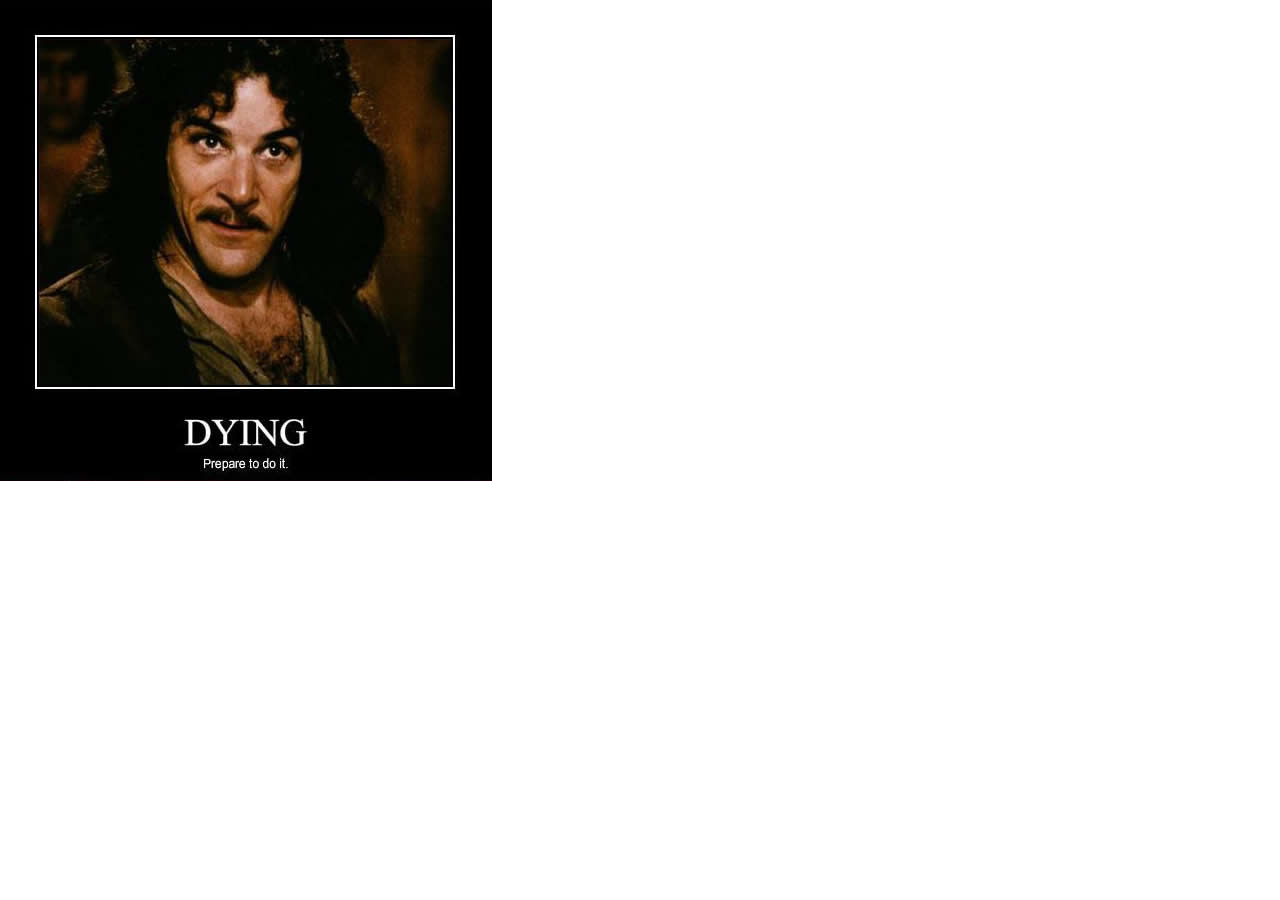
==== index.html @ 3a6a0a1e "adding index.html" ====
<!DOCTYPE html PUBLIC "-//W3C//DTD XHTML 1.0 Transitional//EN" "http://www.w3.org/TR/xhtml1/DTD/xhtml1-transitional.dtd">
<html lang="en" xml:lang="en" xmlns="http://www.w3.org/1999/xhtml">
  <head>
    <meta content="text/html; charset=utf-8" http-equiv="Content-Type" />
    <title>#Jose Pablo Barrantes {position: unique;}</title>
    <style type="text/css">
      * {
        margin: 0;
        padding: 0;
      }
 
      body {
        background: url(/img/dying.jpg) no-repeat;
        font-family: Lucida Grande;
      }
    </style>
  </head>
  <body>
    <h1>jpablobr</h1>
  </body>
</html>
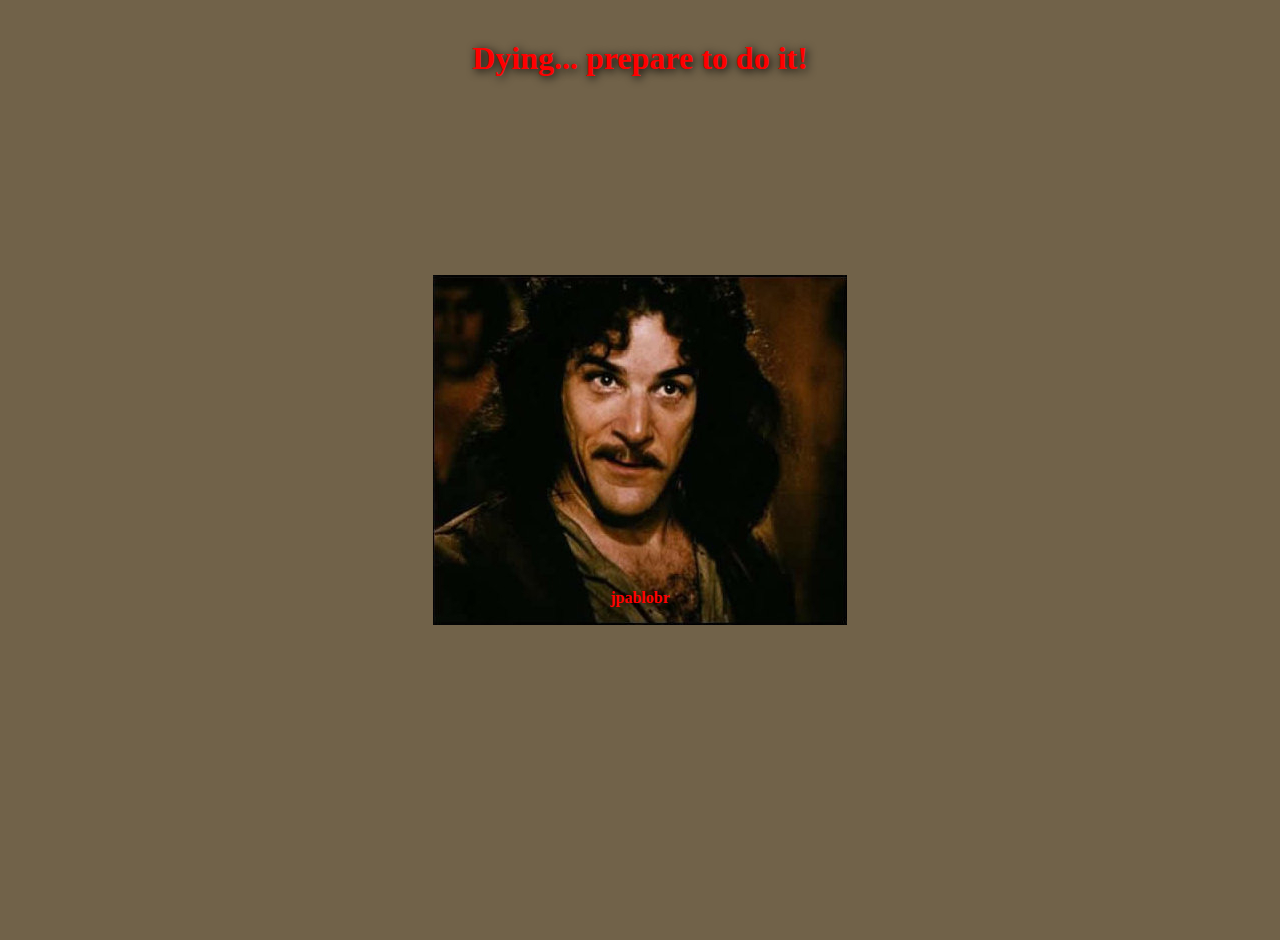
==== commit 9274e2ae: "index update" ====
--- a/index.html
+++ b/index.html
@@ -4,18 +4,17 @@
     <meta content="text/html; charset=utf-8" http-equiv="Content-Type" />
     <title>#Jose Pablo Barrantes {position: unique;}</title>
     <style type="text/css">
-      * {
-        margin: 0;
-        padding: 0;
-      }
- 
-      body {
-        background: url(/img/dying.jpg) no-repeat;
-        font-family: Lucida Grande;
-      }
+      html{width:100%; height:100%;}
+      body{height:100%;  width:100%;  margin:0;  padding:0; background: #716249 url('img/dying.jpg') 50% 50% no-repeat; font-family: Lucida Grande; }
+      h1 {font-size:2em; color:red; text-align:center; text-shadow: 2px 2px 10px #000; margin-top:40px;}
+      h2  {font-size:1em; color:red; text-align:center; text-shadow: 2px 2px 10px #000; margin-top:40% }
     </style>
   </head>
   <body>
-    <h1>jpablobr</h1>
+
+    <h1>Dying... prepare to do it!</h1>
+
+      <h2>jpablobr</h2>      
+
   </body>
 </html>
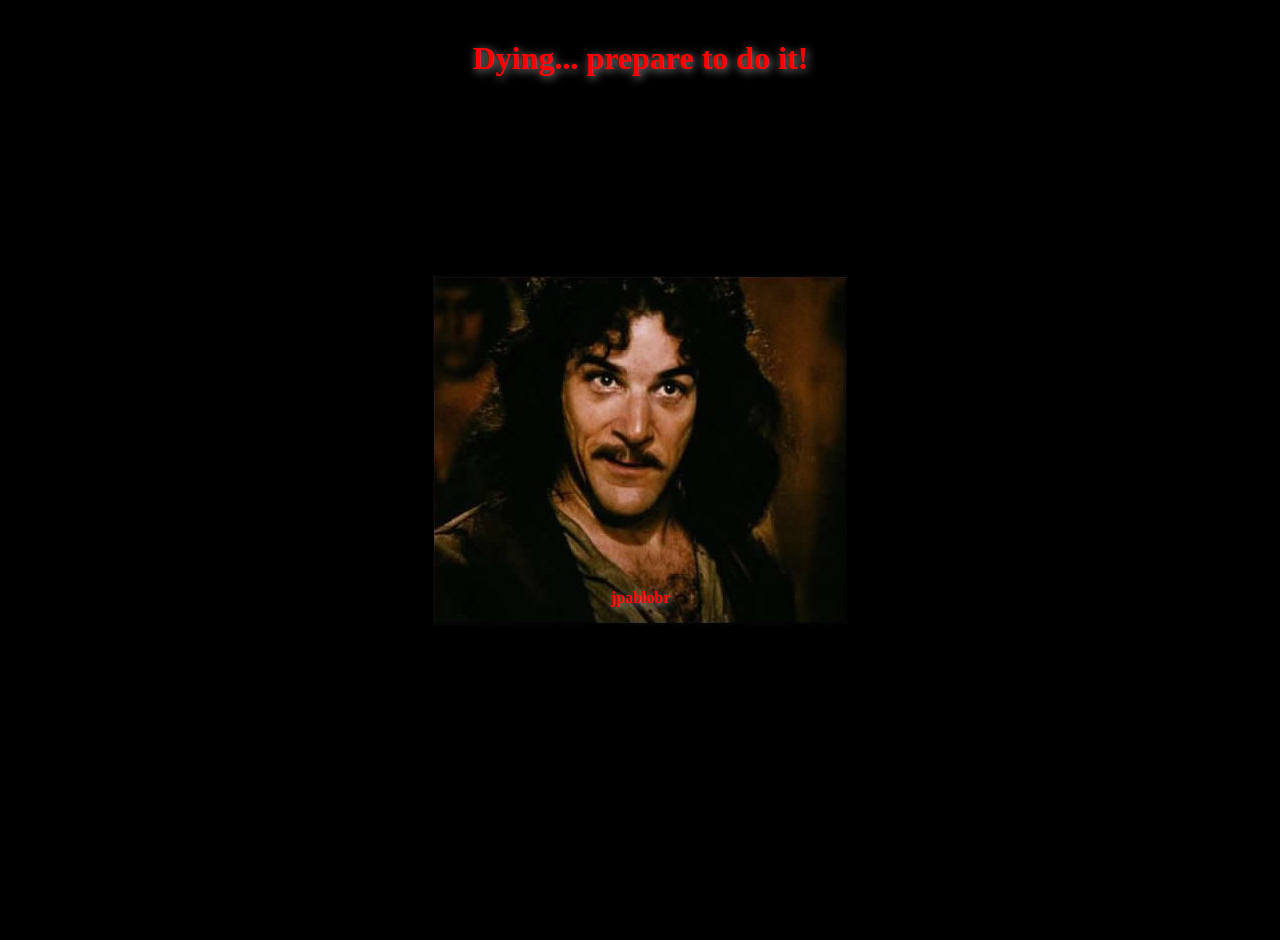
==== commit 2be7634d: "bg update" ====
--- a/index.html
+++ b/index.html
@@ -5,9 +5,9 @@
     <title>#Jose Pablo Barrantes {position: unique;}</title>
     <style type="text/css">
       html{width:100%; height:100%;}
-      body{height:100%;  width:100%;  margin:0;  padding:0; background: #716249 url('img/dying.jpg') 50% 50% no-repeat; font-family: Lucida Grande; }
-      h1 {font-size:2em; color:red; text-align:center; text-shadow: 2px 2px 10px #000; margin-top:40px;}
-      h2  {font-size:1em; color:red; text-align:center; text-shadow: 2px 2px 10px #000; margin-top:40% }
+      body{height:100%;  width:100%;  margin:0;  padding:0; background: #000 url('img/dying.jpg') 50% 50% no-repeat; font-family: Lucida Grande; }
+      h1 {font-size:2em; color:red; text-align:center; text-shadow: 2px 2px 10px #999; margin-top:40px;}
+      h2  {font-size:1em; color:red; text-align:center; text-shadow: 2px 2px 10px #999; margin-top:40% }
     </style>
   </head>
   <body>
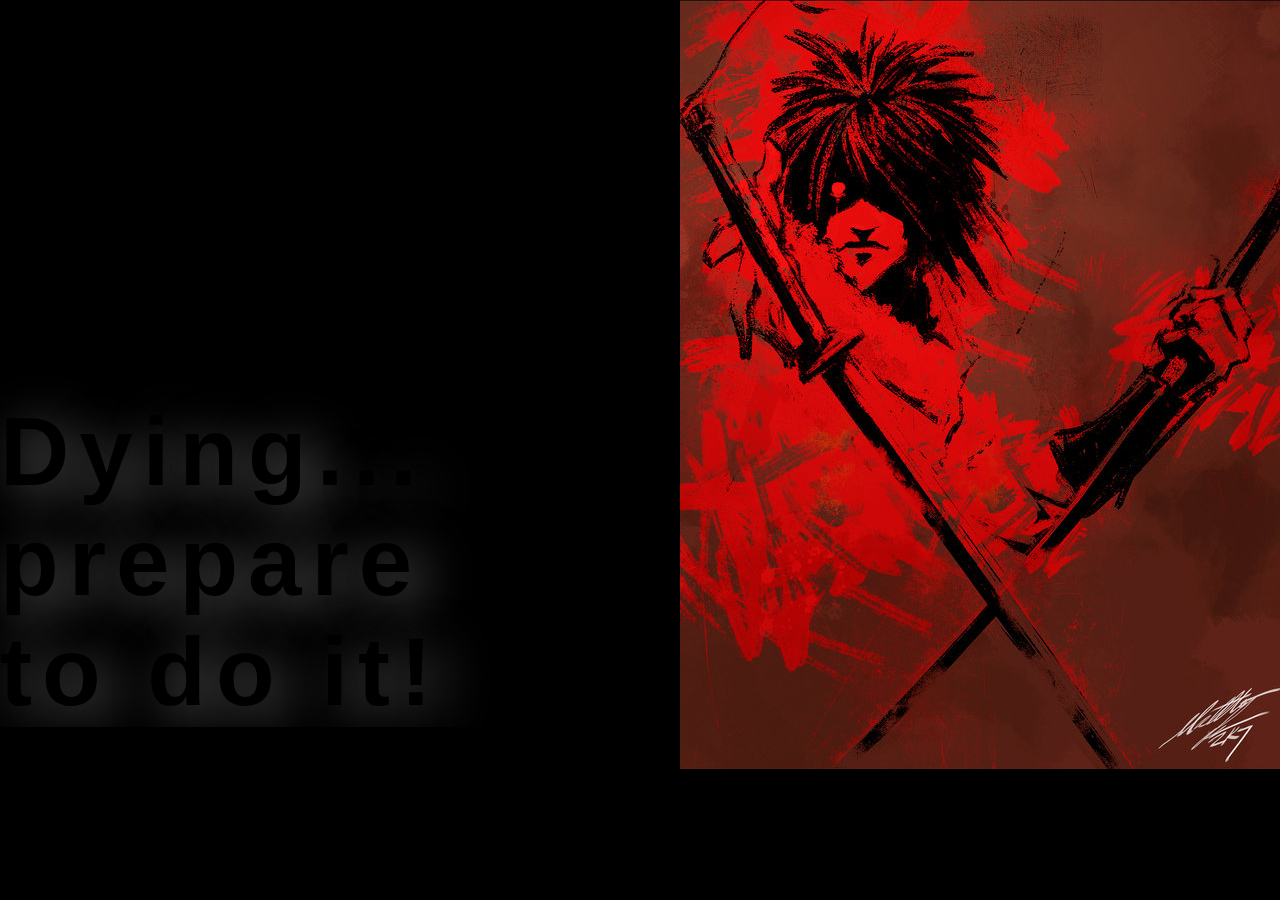
==== commit 5959f357: "site update" ====
--- a/index.html
+++ b/index.html
@@ -2,19 +2,13 @@
 <html lang="en" xml:lang="en" xmlns="http://www.w3.org/1999/xhtml">
   <head>
     <meta content="text/html; charset=utf-8" http-equiv="Content-Type" />
-    <title>#Jose Pablo Barrantes {position: unique;}</title>
-    <style type="text/css">
-      html{width:100%; height:100%;}
-      body{height:100%;  width:100%;  margin:0;  padding:0; background: #000 url('img/dying.jpg') 50% 50% no-repeat; font-family: Lucida Grande; }
-      h1 {font-size:2em; color:red; text-align:center; text-shadow: 2px 2px 10px #999; margin-top:40px;}
-      h2  {font-size:1em; color:red; text-align:center; text-shadow: 2px 2px 10px #999; margin-top:40% }
-    </style>
+    <title>#jpablobr {position: unique;}</title>
+    <link rel="stylesheet" href="css/style.css" type="text/css" media="screen" />
   </head>
   <body>
-
-    <h1>Dying... prepare to do it!</h1>
-
-      <h2>jpablobr</h2>      
-
+    <div id="img-right"></div>
+    <div id="content">
+      <a href="http://jpablobr.com">Dying... prepare to do it!</a>
+    </div>
   </body>
 </html>
--- a/css/style.css
+++ b/css/style.css
@@ -0,0 +1,27 @@
+/*- Reset Styles -----------------------------------------------------------*/
+
+	html, body, div, span, applet, object, iframe, h1, h2, h3, h4, h5, h6, p, blockquote, pre, a, abbr, acronym, address, big, 
+	cite, code, del, dfn, em, font, img, ins, kbd, q, s, samp, small, strike, strong, sub, sup, tt, var, b, u, i, center, dl, dt, dd, 
+	ol, ul, li, fieldset, form, label, legend, table, caption, tbody, tfoot, thead, tr, th, td, hr, button
+	{margin:0; padding:0; border:0; outline:0; font-size:100%; vertical-align: baseline; background:transparent;}
+
+	ol, ul {list-style:none;}
+	h1, h2, h3, h4, h5, h6, li {line-height:100%;}
+	blockquote, q {quotes:none;}
+		
+/*- End Of Reset Styles ----------------------------------------------------*/
+/*-----------------------------------------------------------------------------------------------*/
+
+/*- General Styles ------------------------------------------------------*/
+		
+	    html {height:100%; width:100%; }
+        body {height:100%;  width:100%;  margin:0;  padding:0; background-color: #000; }
+		
+		/*- Float clear -*/
+		#img-right,
+		#content{ overflow:hidden; }
+		
+/*- End of General Styles -----------------------------------------------*/
+
+#img-right {background: #000 url('../img/ninja_spd_2_by_ningyee7.jpg') no-repeat top left; height: 769px; width:600px; float: right;}
+#content a {display: block; color:#000;  padding:397px 160px 0 0; font-weight:bold; font-size:96px; letter-spacing:10px; font-family:Helvetica; text-decoration: none; text-shadow: #666 15px 10px 50px	}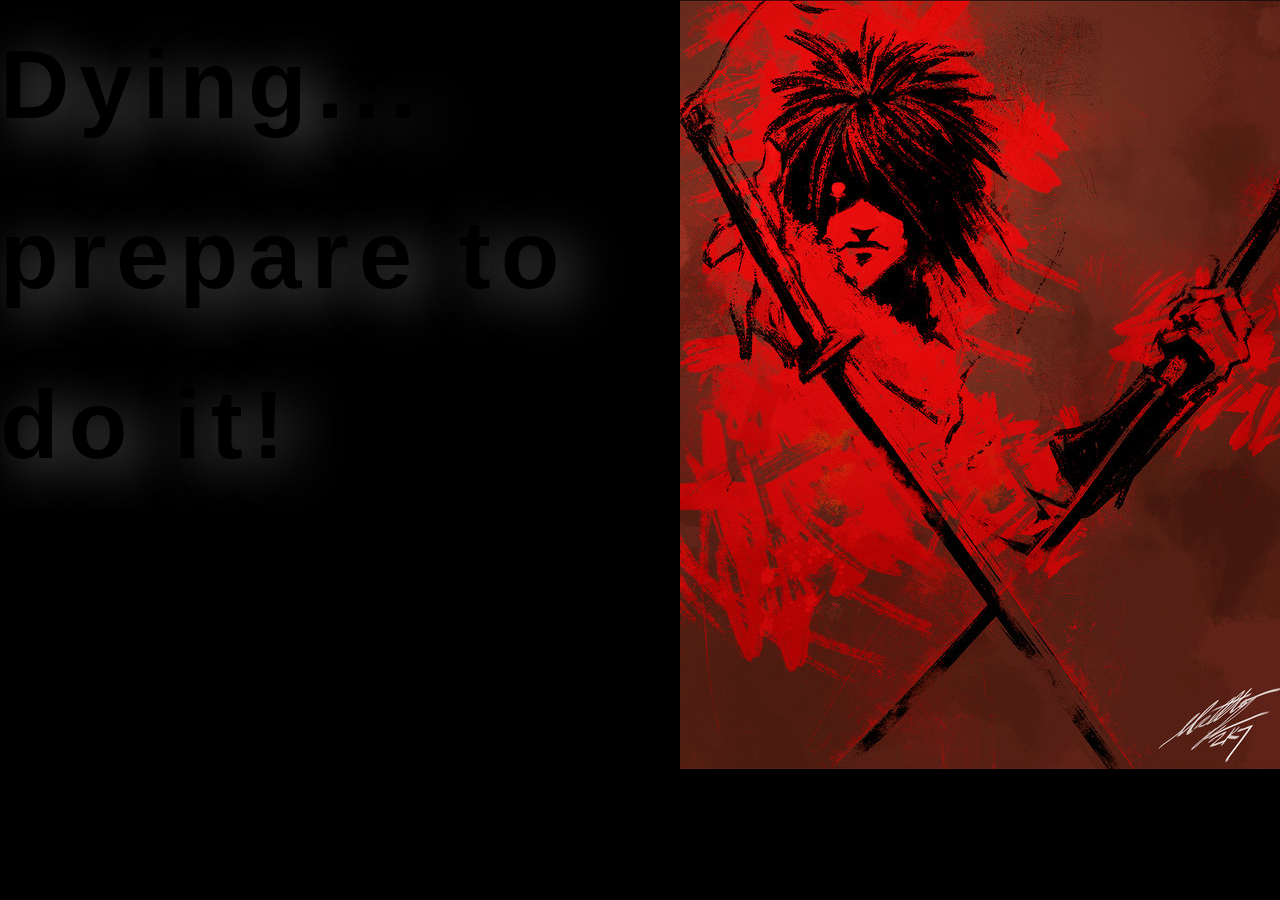
==== commit 33e2081b: "layout fix" ====
--- a/index.html
+++ b/index.html
@@ -6,9 +6,17 @@
     <link rel="stylesheet" href="css/style.css" type="text/css" media="screen" />
   </head>
   <body>
-    <div id="img-right"></div>
-    <div id="content">
-      <a href="http://jpablobr.com">Dying... prepare to do it!</a>
+    <div id="wrapper">
+      <div id="img-right"></div>
+      <div id="content">
+        <!-- <h1>jpablobr</h1> -->
+        <a href="http://jpablobr.com">Dying... prepare to do it!</a>
+      </div>
     </div>
+<!--
+      <div id="footer">
+        
+      </div>
+-->
   </body>
 </html>
--- a/css/style.css
+++ b/css/style.css
@@ -18,10 +18,12 @@
         body {height:100%;  width:100%;  margin:0;  padding:0; background-color: #000; }
 		
 		/*- Float clear -*/
+        #wrapper,
 		#img-right,
-		#content{ overflow:hidden; }
+		#content { overflow:hidden; }
 		
 /*- End of General Styles -----------------------------------------------*/
 
-#img-right {background: #000 url('../img/ninja_spd_2_by_ningyee7.jpg') no-repeat top left; height: 769px; width:600px; float: right;}
-#content a {display: block; color:#000;  padding:397px 160px 0 0; font-weight:bold; font-size:96px; letter-spacing:10px; font-family:Helvetica; text-decoration: none; text-shadow: #666 15px 10px 50px	}+#wrapper {height:770px;}        
+#wrapper #img-right {background: #000 url('../img/ninja_spd_2_by_ningyee7.jpg') no-repeat top left; height: 769px; width:600px; float: right;}
+#wrapper #content a {color:#000; line-height:170px;  padding:100px 160px 0 0; font-weight:bold; font-size:96px; letter-spacing:10px; font-family:Helvetica; text-decoration: none; text-shadow: #666 15px 10px 50px; }